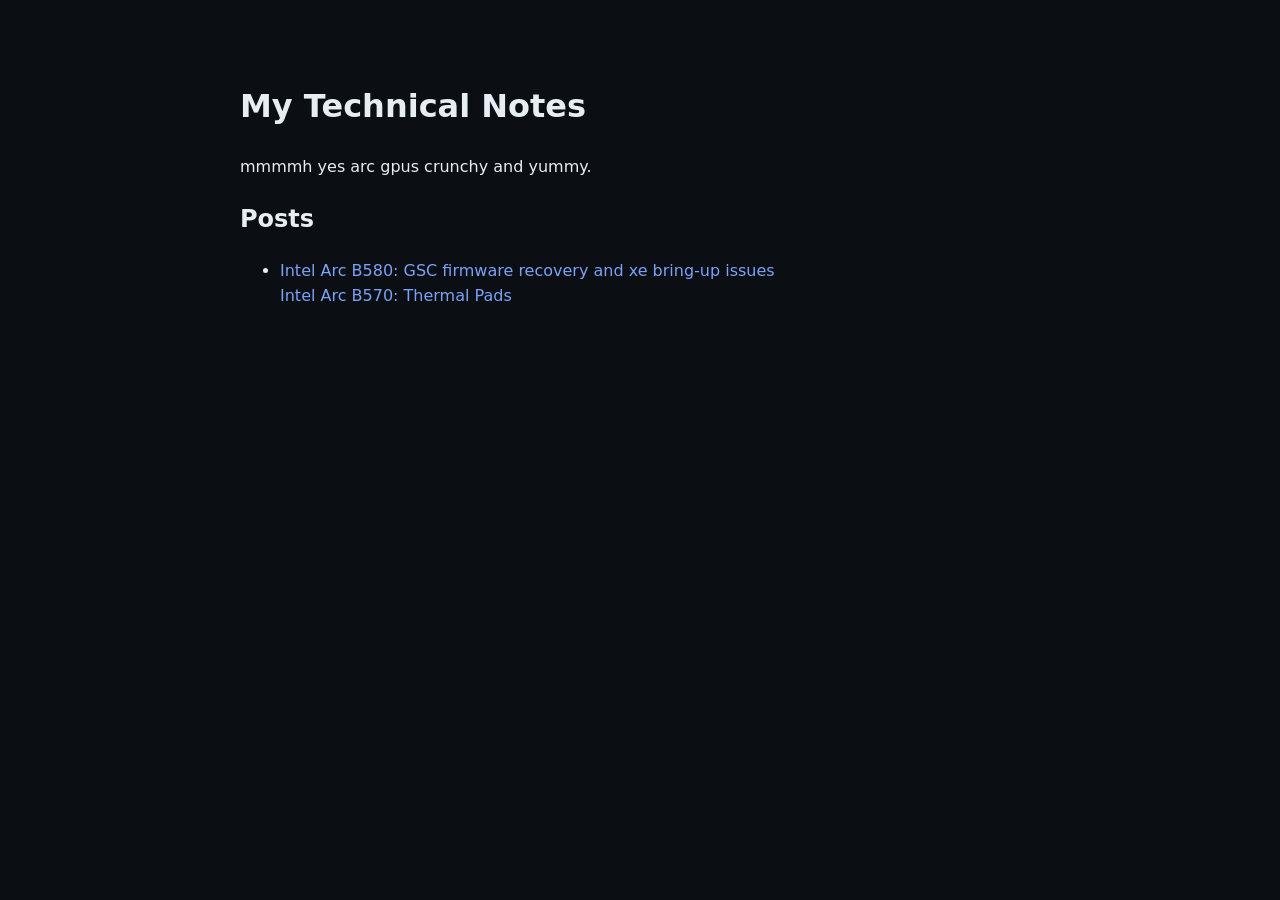
==== index.html @ 44ab6836 "Update index.html" ====
<!doctype html>
<html>
<head>
  <meta charset="utf-8">
  <title>My Technical Notes</title>
  <link rel="stylesheet" href="assets/style.css">
</head>

<body>
  <div class="container">

    <h1>My Technical Notes</h1>
    <p>mmmmh yes arc gpus crunchy and yummy.</p>

    <h2>Posts</h2>

    <ul>
      <li>
        <a href="posts/2026-05-arc-b580-gsc-recovery.html">
          Intel Arc B580: GSC firmware recovery and xe bring-up issues
        </a>
        <br>
        <a href="posts/2026-03-arc-b570-thermalpads.html">
          Intel Arc B570: Thermal Pads
        </a>
      </li>
    </ul>

  </div>
</body>
</html>
---- assets/style.css ----
body {
  font-family: system-ui, sans-serif;
  line-height: 1.6;
  margin: 0;
  background: #0b0f14;
  color: #e6edf3;
}

.container {
  max-width: 800px;
  margin: 40px auto;
  padding: 20px;
}

a {
  color: #7aa2f7;
  text-decoration: none;
}

a:hover {
  text-decoration: underline;
}

code {
  background: #1a2230;
  padding: 2px 5px;
  border-radius: 4px;
}

.meta {
  color: #9aa4b2;
  font-size: 0.9em;
}
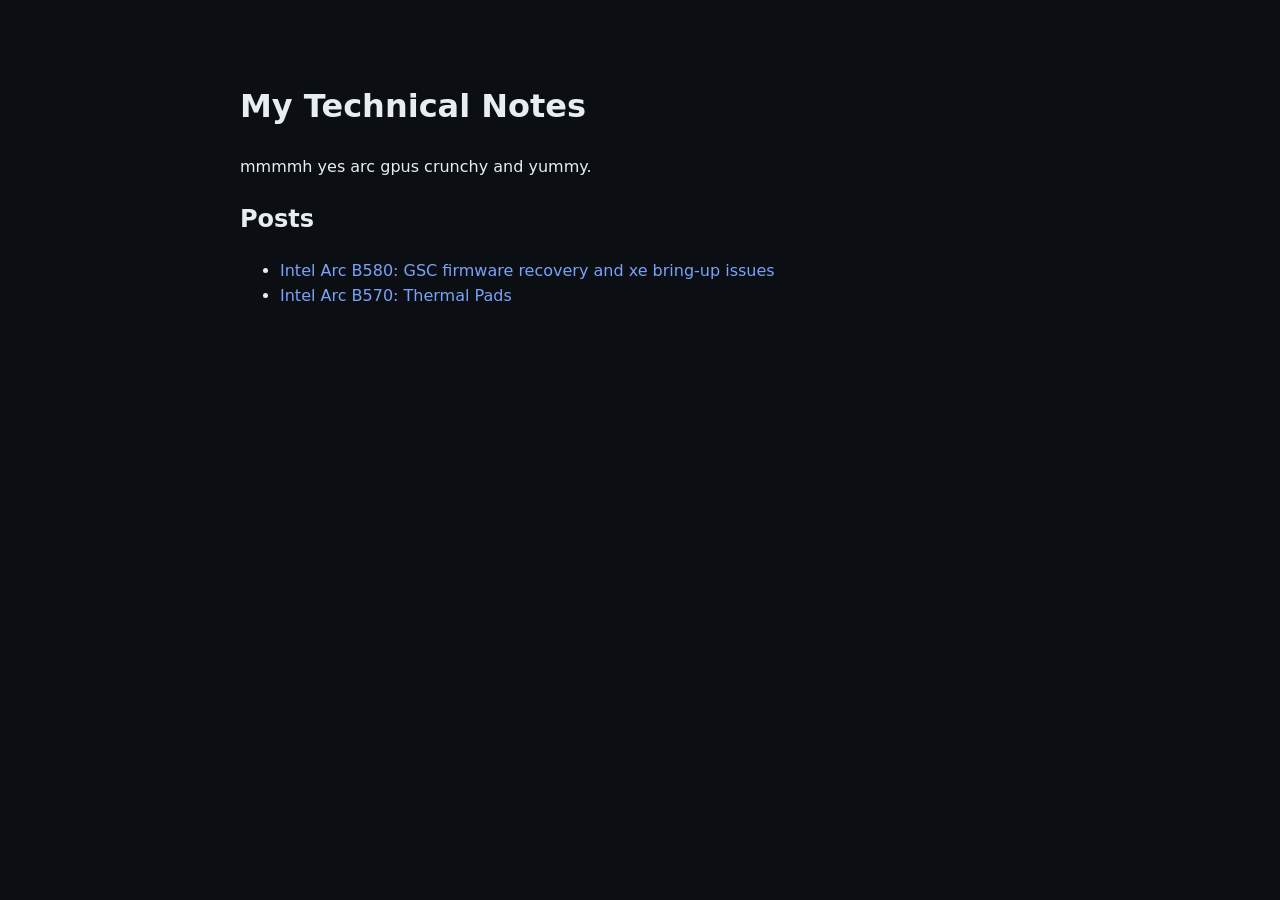
==== commit ba62d20a: "Update index.html" ====
--- a/index.html
+++ b/index.html
@@ -19,7 +19,8 @@
         <a href="posts/2026-05-arc-b580-gsc-recovery.html">
           Intel Arc B580: GSC firmware recovery and xe bring-up issues
         </a>
-        <br>
+      </li>
+      <li>
         <a href="posts/2026-03-arc-b570-thermalpads.html">
           Intel Arc B570: Thermal Pads
         </a>
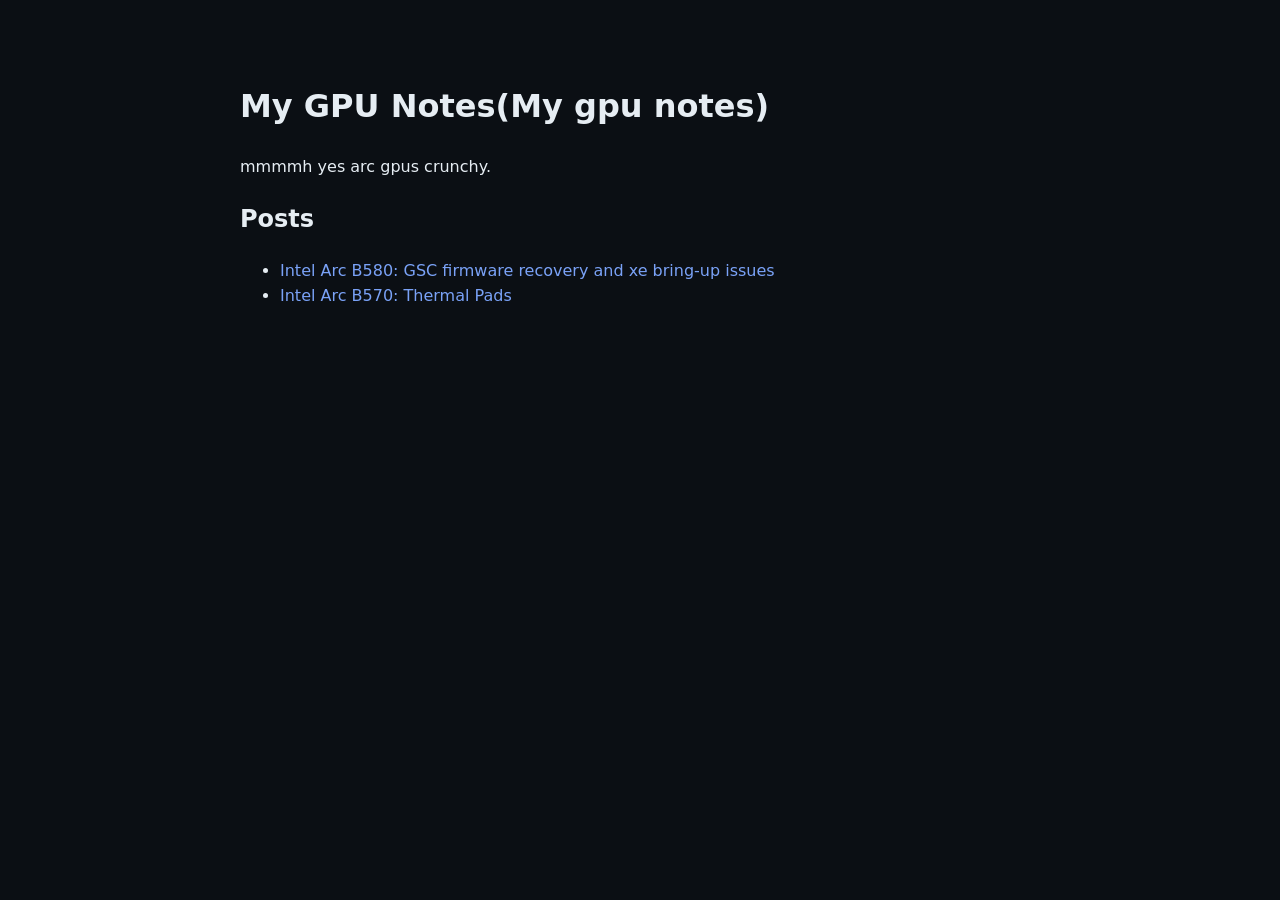
==== commit af5df754: "Update index.html" ====
--- a/index.html
+++ b/index.html
@@ -2,15 +2,15 @@
 <html>
 <head>
   <meta charset="utf-8">
-  <title>My Technical Notes</title>
+  <title>Side Projects(Mostly Gpus harhar)</title>
   <link rel="stylesheet" href="assets/style.css">
 </head>
 
 <body>
   <div class="container">
 
-    <h1>My Technical Notes</h1>
-    <p>mmmmh yes arc gpus crunchy and yummy.</p>
+    <h1>My GPU Notes(My gpu notes)</h1>
+    <p>mmmmh yes arc gpus crunchy.</p>
 
     <h2>Posts</h2>
 
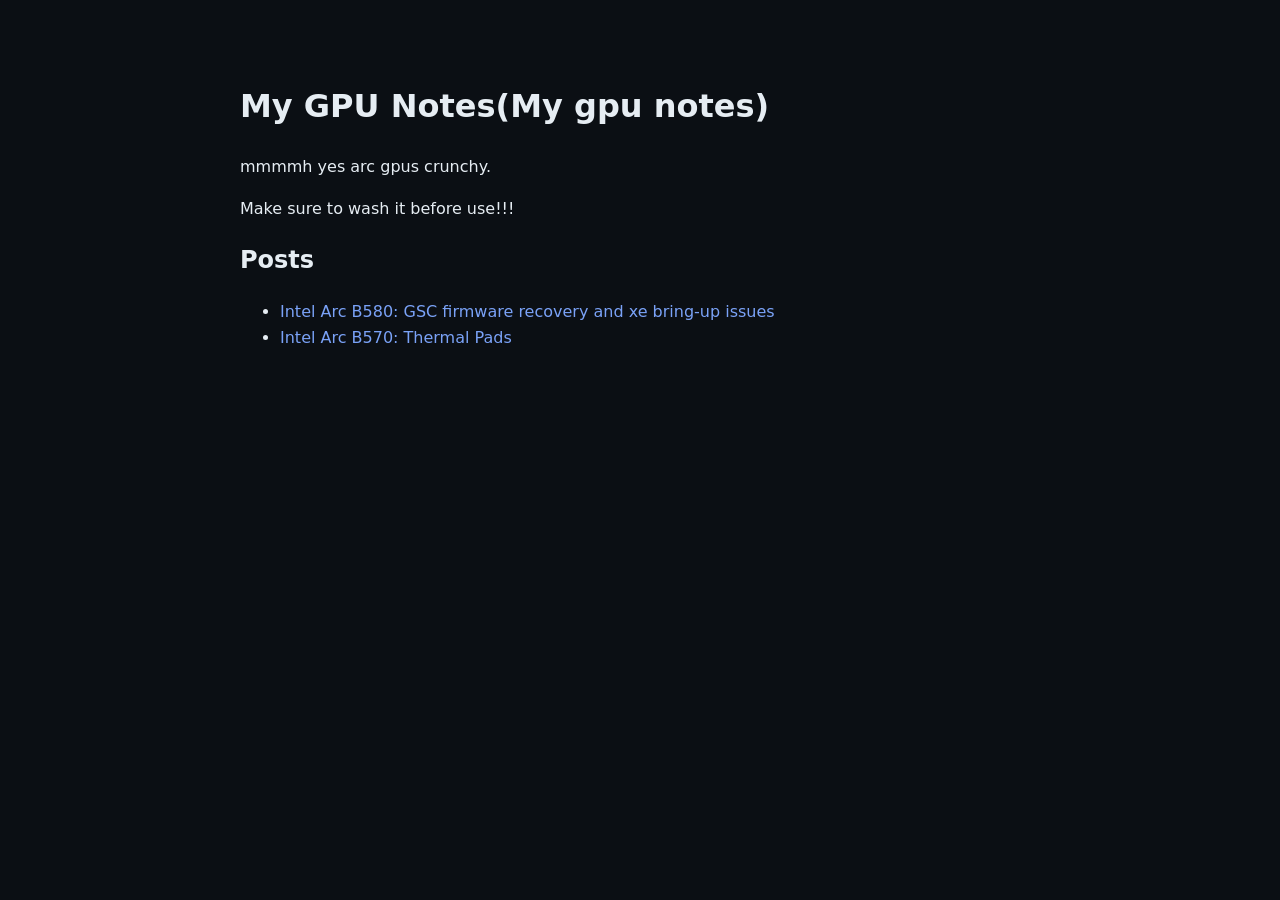
==== commit f4fb65f1: "Update index.html" ====
--- a/index.html
+++ b/index.html
@@ -11,6 +11,7 @@
 
     <h1>My GPU Notes(My gpu notes)</h1>
     <p>mmmmh yes arc gpus crunchy.</p>
+    <p>Make sure to wash it before use!!!</p>
 
     <h2>Posts</h2>
 
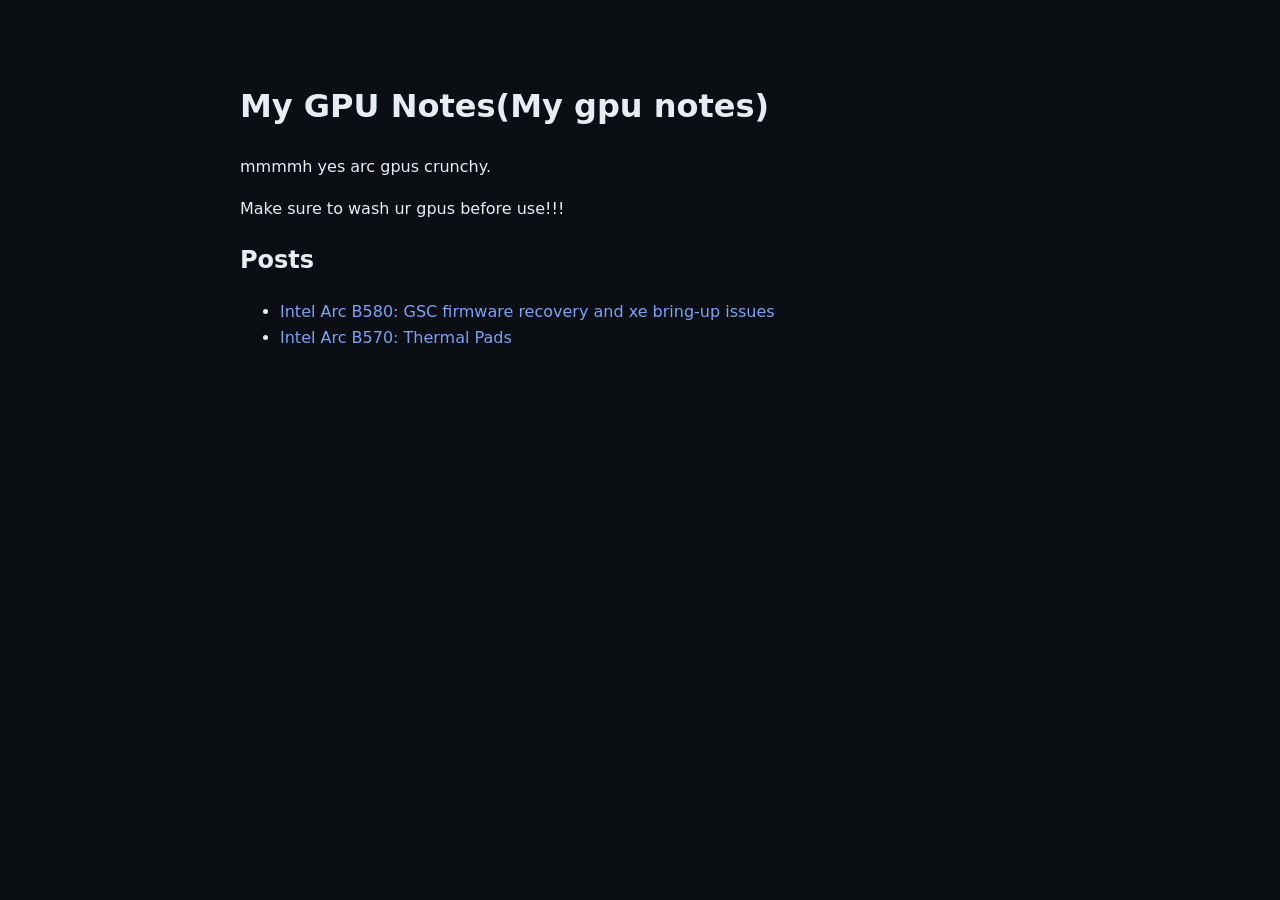
==== commit 89762d92: "Update index.html" ====
--- a/index.html
+++ b/index.html
@@ -11,7 +11,7 @@
 
     <h1>My GPU Notes(My gpu notes)</h1>
     <p>mmmmh yes arc gpus crunchy.</p>
-    <p>Make sure to wash it before use!!!</p>
+    <p>Make sure to wash ur gpus before use!!!</p>
 
     <h2>Posts</h2>
 
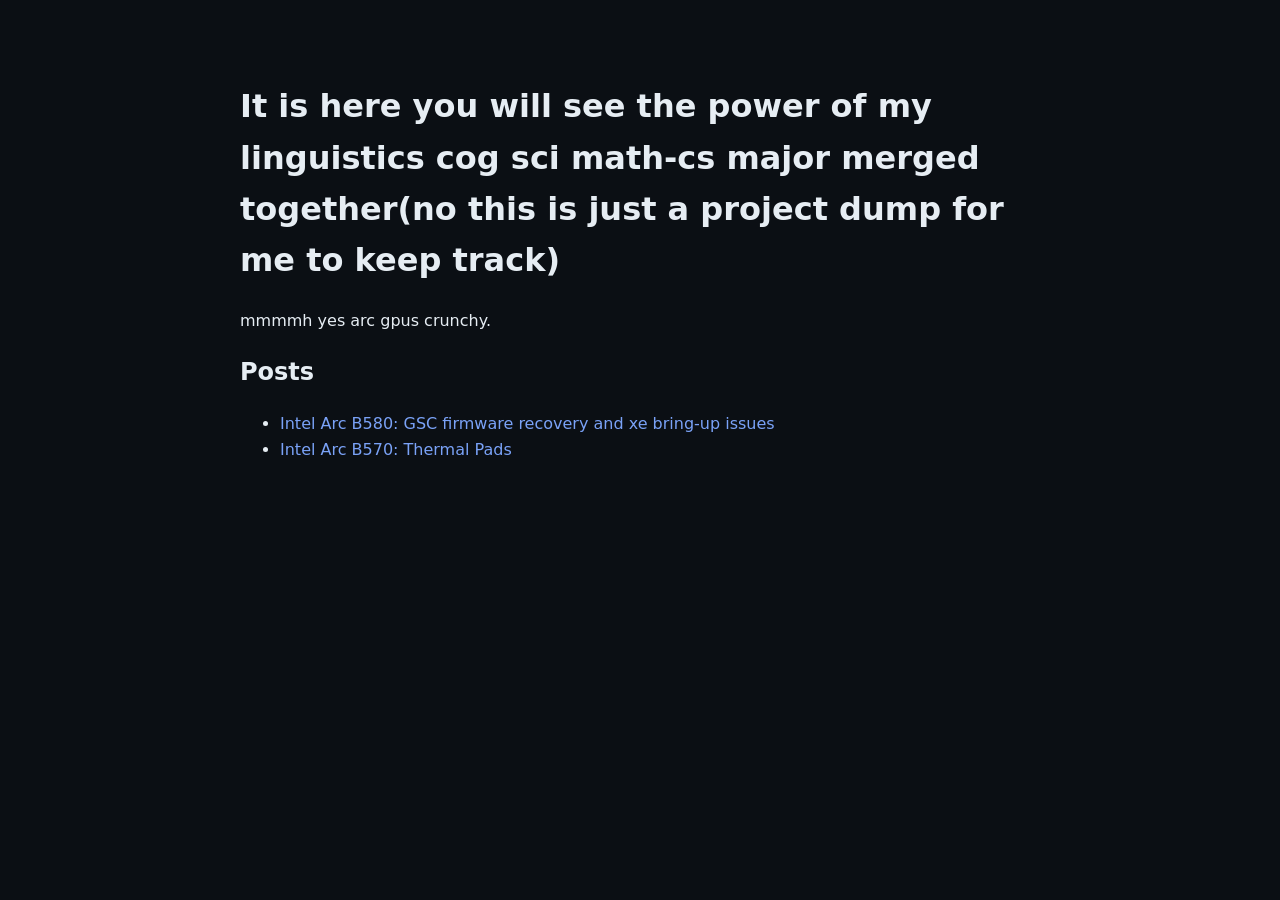
==== commit ef615f60: "Update index.html" ====
--- a/index.html
+++ b/index.html
@@ -2,16 +2,16 @@
 <html>
 <head>
   <meta charset="utf-8">
-  <title>Side Projects(Mostly Gpus harhar)</title>
+  <title>Hello, you have hit the home page</title></title>
   <link rel="stylesheet" href="assets/style.css">
 </head>
 
 <body>
   <div class="container">
 
-    <h1>My GPU Notes(My gpu notes)</h1>
+    <h1>It is here you will see the power of my linguistics cog sci math-cs major merged together(no this is just a project dump for me to keep track)</h1>
     <p>mmmmh yes arc gpus crunchy.</p>
-    <p>Make sure to wash ur gpus before use!!!</p>
+   
 
     <h2>Posts</h2>
 
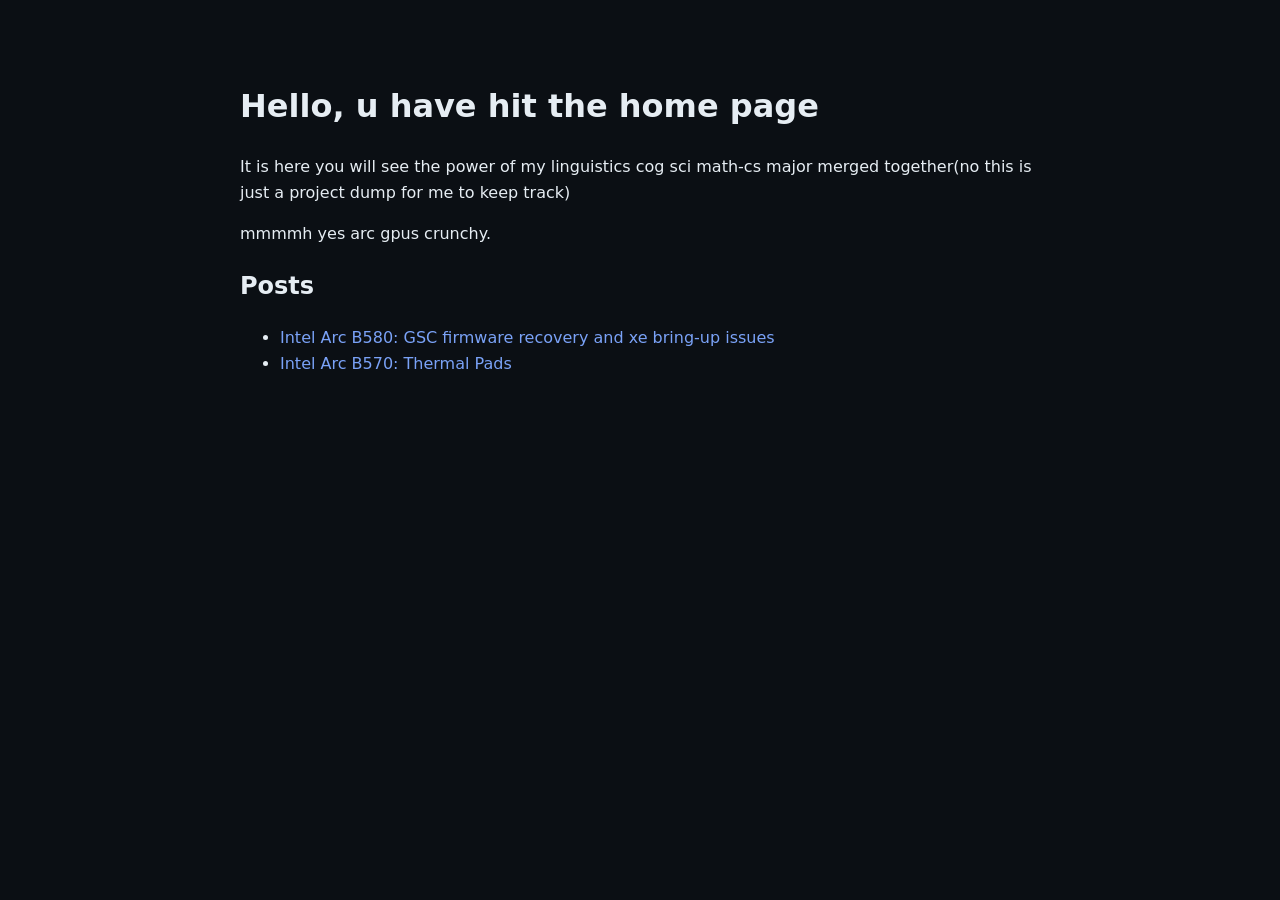
==== commit 3041ed06: "Update index.html" ====
--- a/index.html
+++ b/index.html
@@ -2,14 +2,14 @@
 <html>
 <head>
   <meta charset="utf-8">
-  <title>Hello, you have hit the home page</title></title>
+  <title>Home</title>
   <link rel="stylesheet" href="assets/style.css">
 </head>
 
 <body>
   <div class="container">
-
-    <h1>It is here you will see the power of my linguistics cog sci math-cs major merged together(no this is just a project dump for me to keep track)</h1>
+    <h1>Hello, u have hit the home page</h1>
+    <p>It is here you will see the power of my linguistics cog sci math-cs major merged together(no this is just a project dump for me to keep track)</p>
     <p>mmmmh yes arc gpus crunchy.</p>
    
 
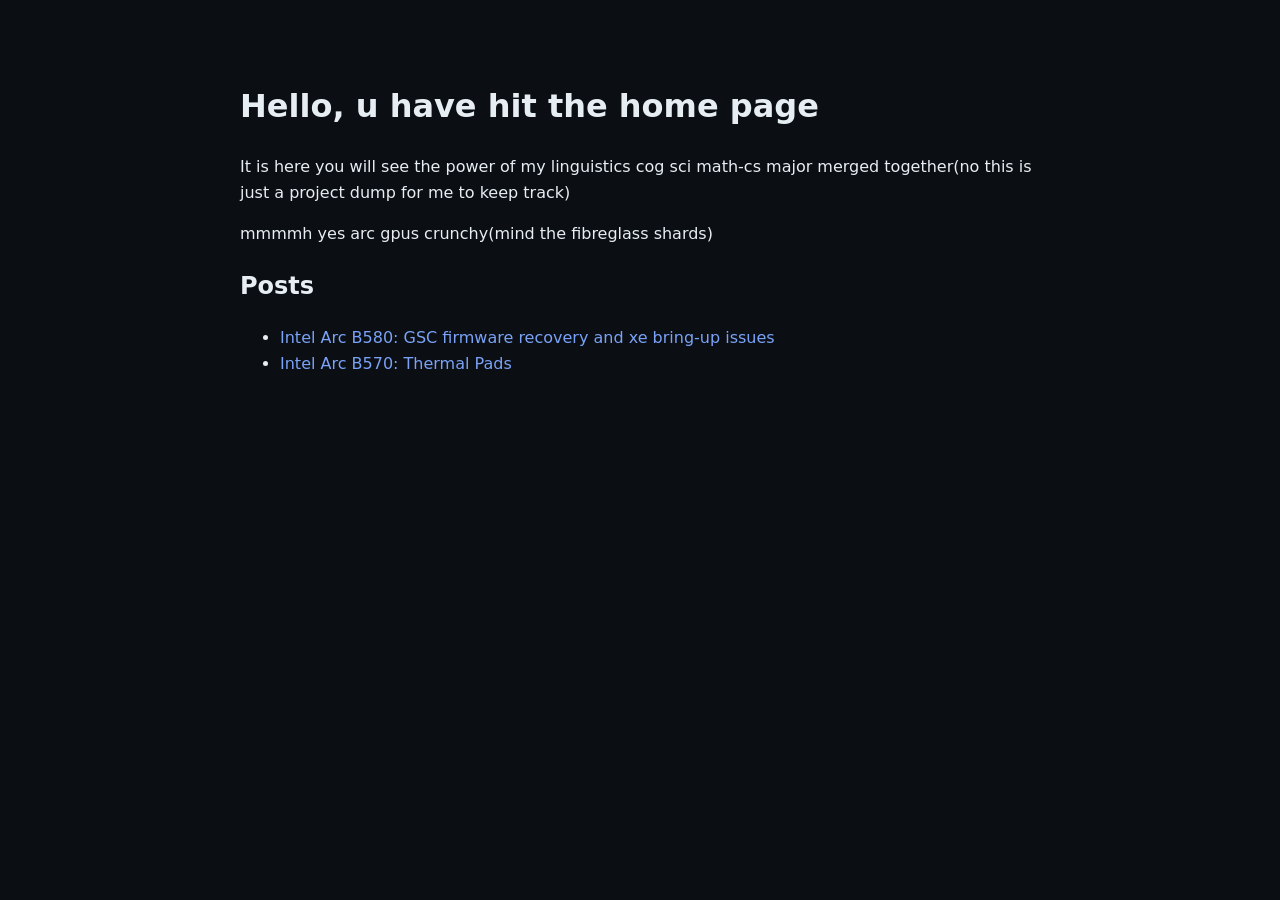
==== commit 2d05e193: "Update index.html" ====
--- a/index.html
+++ b/index.html
@@ -10,7 +10,7 @@
   <div class="container">
     <h1>Hello, u have hit the home page</h1>
     <p>It is here you will see the power of my linguistics cog sci math-cs major merged together(no this is just a project dump for me to keep track)</p>
-    <p>mmmmh yes arc gpus crunchy.</p>
+    <p>mmmmh yes arc gpus crunchy(mind the fibreglass shards)</p>
    
 
     <h2>Posts</h2>
